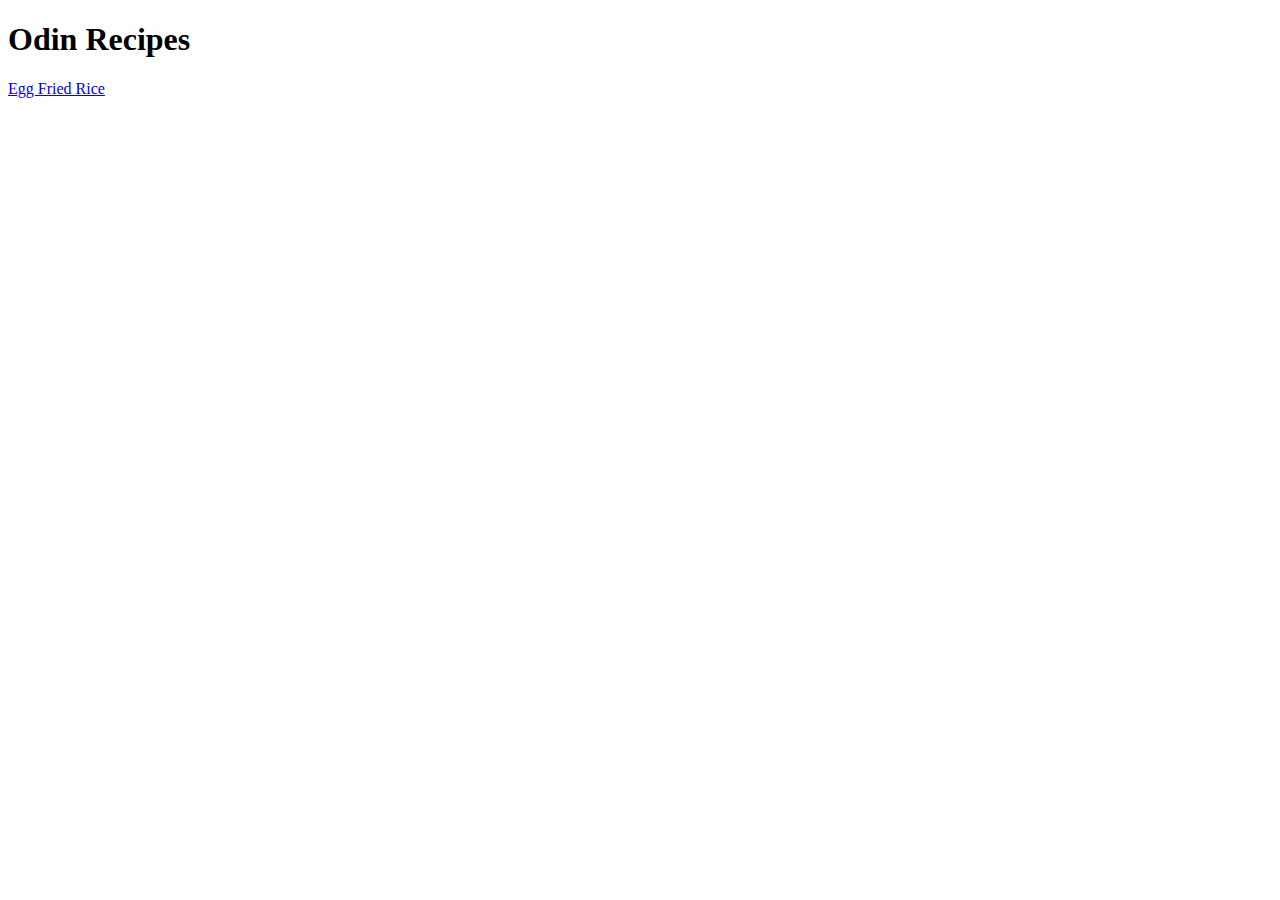
==== index.html @ 2b52e604 "Add egg-fried-rice.html" ====
<!DOCTYPE html>
<html lang="en"> 
    <head> 
        <metacharset='UTF-8'> 
        <title> Odin Recipe </title>
        <h1> Odin Recipes </h1>
        <a href="recipes/egg-fried-rice.html">Egg Fried Rice</a>
    </head>
</html>
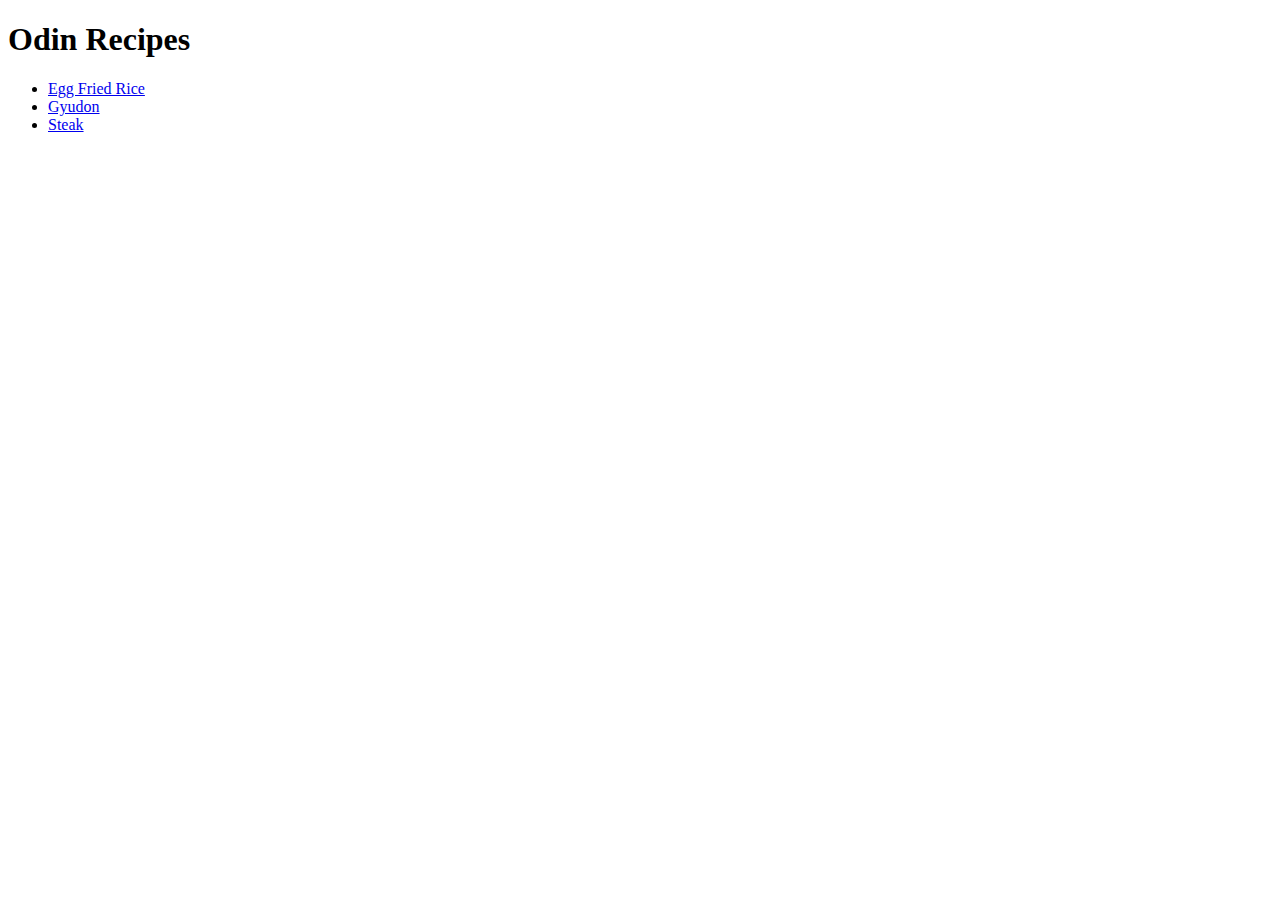
==== commit e8f5bd12: "Fix gyudon.html and steak.html pathing, add lists, finish gyudon.html" ====
--- a/index.html
+++ b/index.html
@@ -4,6 +4,10 @@
         <metacharset='UTF-8'> 
         <title> Odin Recipe </title>
         <h1> Odin Recipes </h1>
-        <a href="recipes/egg-fried-rice.html">Egg Fried Rice</a>
+        <ul>
+            <li><a href="recipes/egg-fried-rice.html">Egg Fried Rice</a></li>
+            <li><a href="recipes/gyudon.html">Gyudon</a></li>
+            <li><a href="recipes/steak.html">Steak</a></li>
+        </ul>   
     </head>
 </html>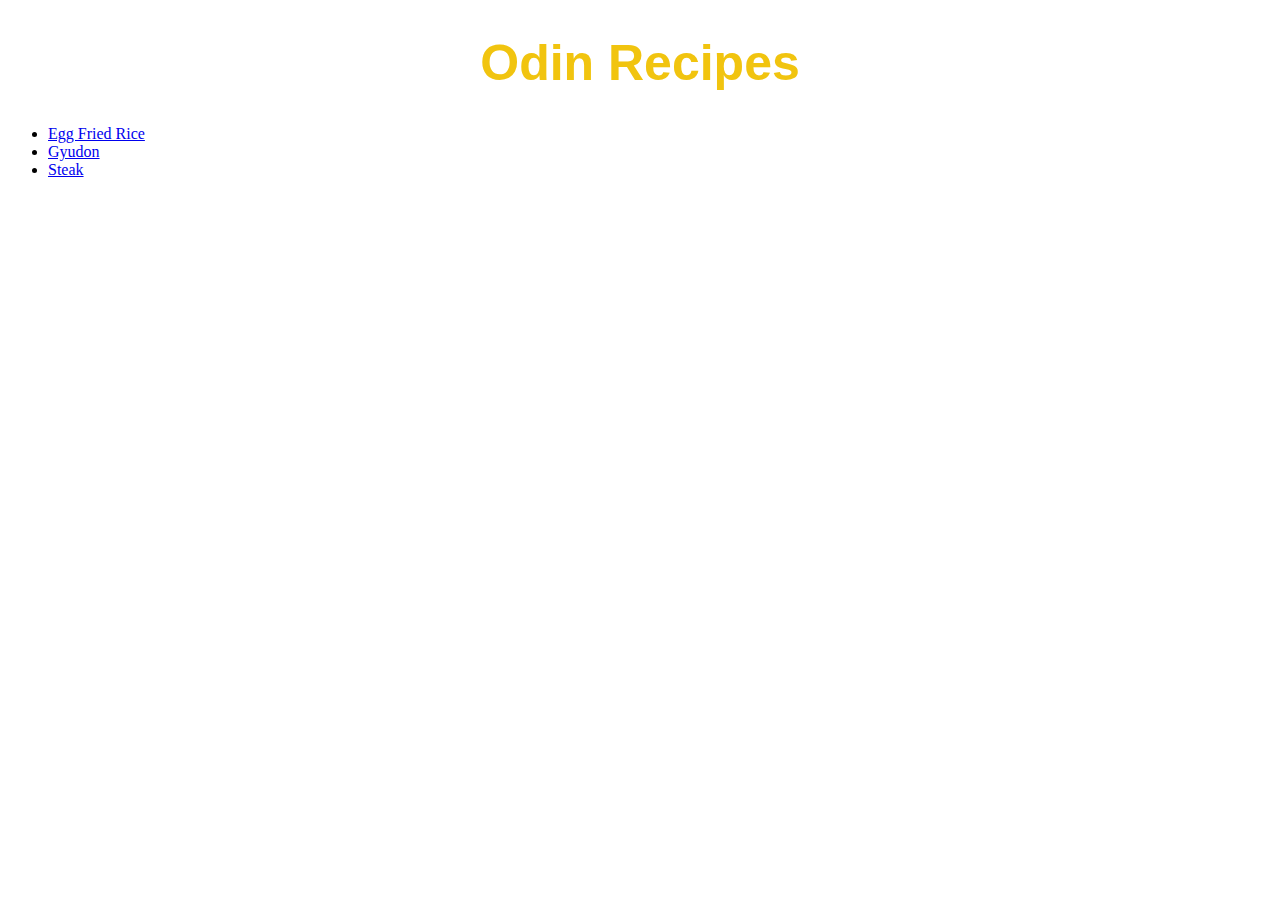
==== commit 93973177: "Add styles.css to all pages" ====
--- a/index.html
+++ b/index.html
@@ -1,9 +1,10 @@
 <!DOCTYPE html>
 <html lang="en"> 
+<link rel="stylesheet" href="styles.css"
     <head> 
         <metacharset='UTF-8'> 
         <title> Odin Recipe </title>
-        <h1> Odin Recipes </h1>
+        <h1 class="heading"> Odin Recipes </h1>
         <ul>
             <li><a href="recipes/egg-fried-rice.html">Egg Fried Rice</a></li>
             <li><a href="recipes/gyudon.html">Gyudon</a></li>
--- a/styles.css
+++ b/styles.css
@@ -0,0 +1,15 @@
+.heading, 
+.title {
+    font-size: 50px; 
+    font-family: Arial, Helvetica, sans-serif;
+    text-align: center;
+    font-weight: 700;
+    color: #F1C40F;
+}
+.sub-heading {
+    text-decoration: underline;
+}
+.image {
+    height: auto;
+    width: 800px;
+}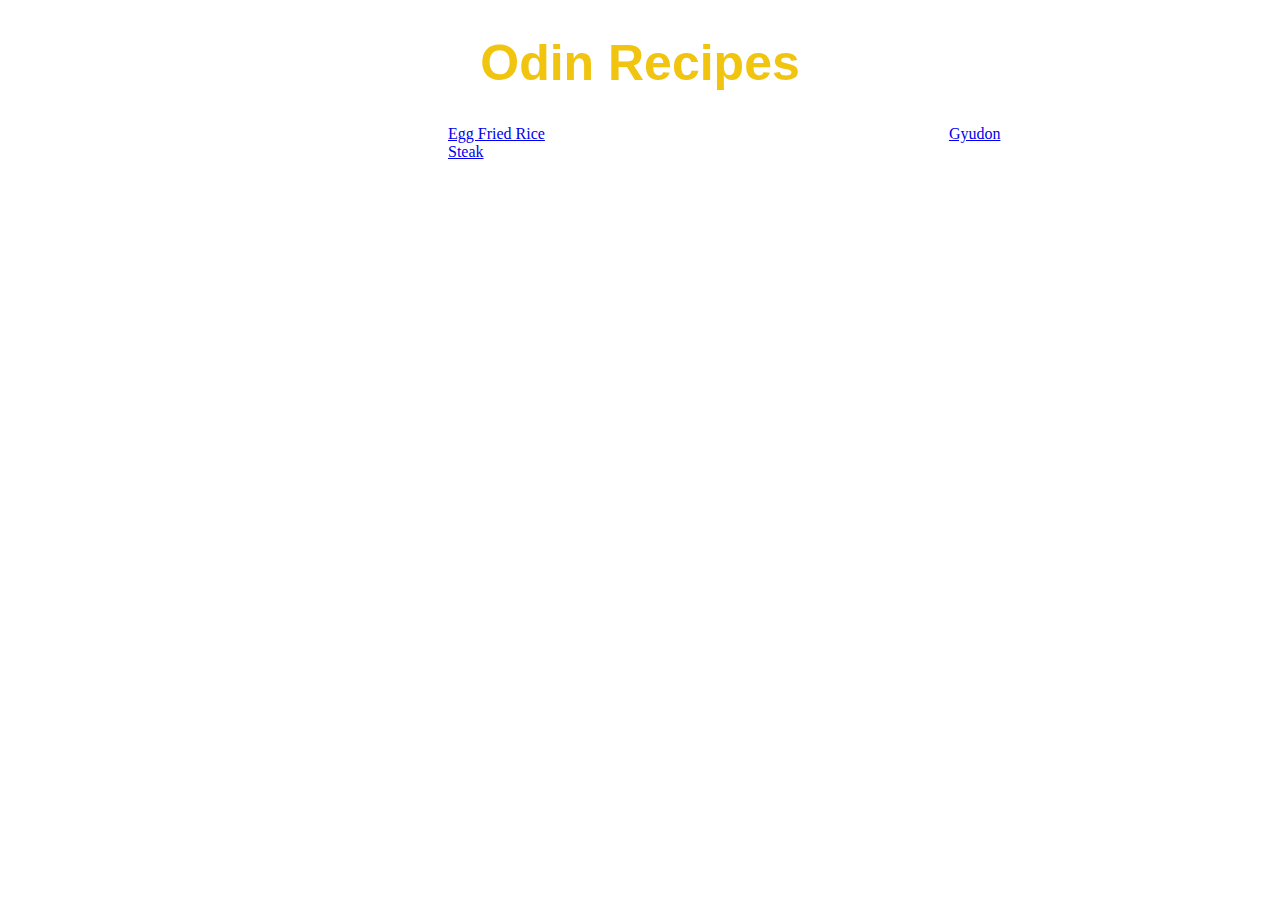
==== commit a33be167: "Change home page and image display in each recipe" ====
--- a/index.html
+++ b/index.html
@@ -6,9 +6,9 @@
         <title> Odin Recipe </title>
         <h1 class="heading"> Odin Recipes </h1>
         <ul>
-            <li><a href="recipes/egg-fried-rice.html">Egg Fried Rice</a></li>
-            <li><a href="recipes/gyudon.html">Gyudon</a></li>
-            <li><a href="recipes/steak.html">Steak</a></li>
+            <li class="rice"><a href="recipes/egg-fried-rice.html">Egg Fried Rice</a></li>
+            <li class="gyudon"><a href="recipes/gyudon.html">Gyudon</a></li>
+            <li class="steak"><a href="recipes/steak.html">Steak</a></li>
         </ul>   
     </head>
 </html>--- a/styles.css
+++ b/styles.css
@@ -1,3 +1,7 @@
+.rice,.steak,.gyudon { 
+    display:inline-block;  
+    margin-left: 400px;
+}   
 .heading, 
 .title {
     font-size: 50px; 
@@ -11,5 +15,6 @@
 }
 .image {
     height: auto;
-    width: 800px;
+    width: 300px;
+    margin-left: 800px;
 }